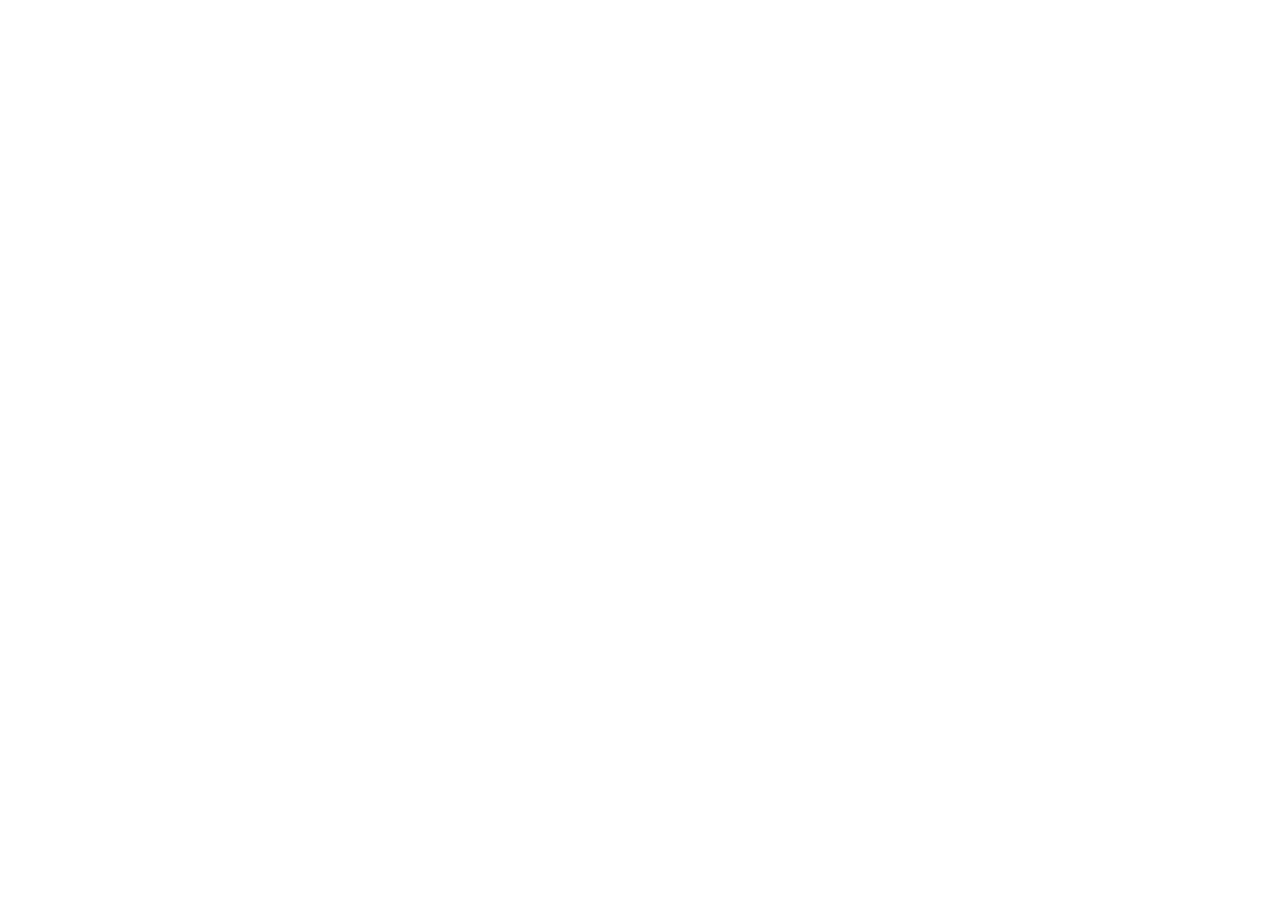
==== lesson21_dom/task_h1/index.html @ d8e79569 "push" ====
<!DOCTYPE html>
<html lang="en">
  <head>
    <meta charset="UTF-8" />
    <meta name="viewport" content="width=device-width, initial-scale=1.0" />
    <meta http-equiv="X-UA-Compatible" content="ie=edge" />
  </head>
  <body>
    <script src="main.js"></script>
  </body>
</html>
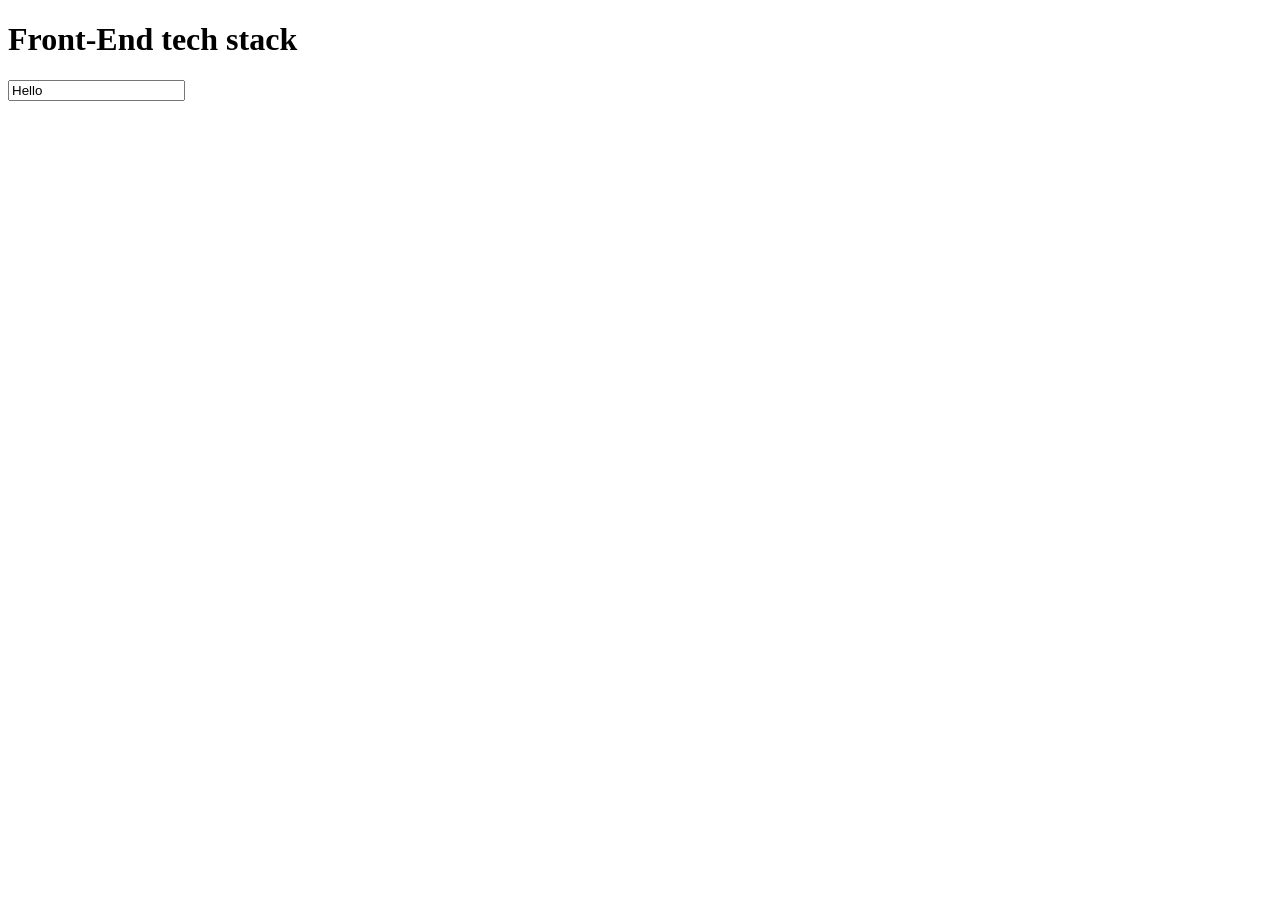
==== commit 3b4f2194: "add" ====
--- a/lesson21_dom/task_h1/index.html
+++ b/lesson21_dom/task_h1/index.html
@@ -3,9 +3,13 @@
   <head>
     <meta charset="UTF-8" />
     <meta name="viewport" content="width=device-width, initial-scale=1.0" />
-    <meta http-equiv="X-UA-Compatible" content="ie=edge" />
+    <title>DOM elements</title>
   </head>
+
   <body>
-    <script src="main.js"></script>
+    <h1 class="title">Front-End tech stack</h1>
+    <input type="text" value="Hello" />
+
+    <script src="index.js"></script>
   </body>
 </html>
